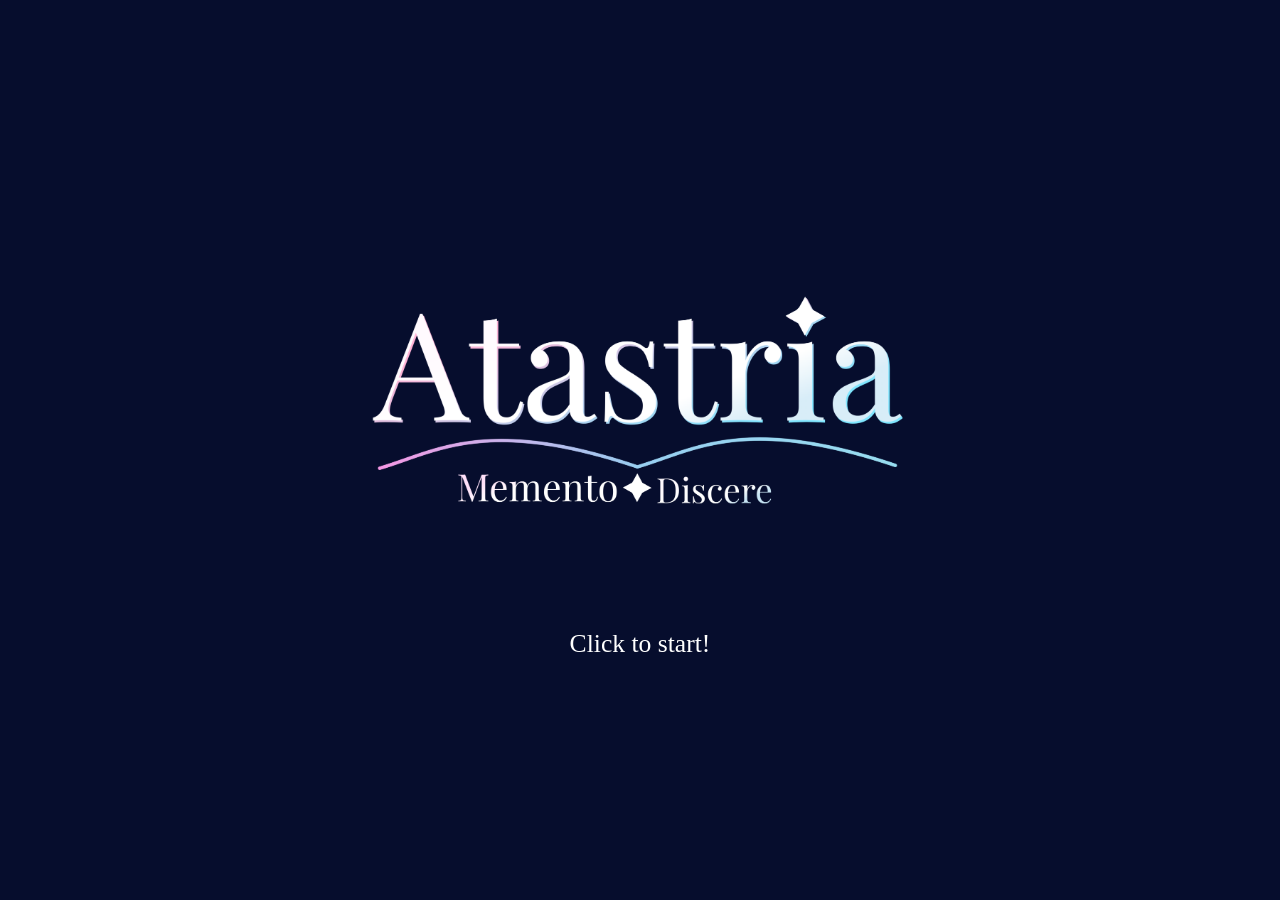
==== index.html @ f6320d0d "Correct structure" ====
<!doctype html>

<html lang="en">
<head>
  <meta charset="utf-8">

  <title>Atastria</title>
  <meta name="viewport" content="width=device-width">
  <link rel="icon" type="image/x-icon" href="/Scenes/favicon.ico">

  <link rel="stylesheet" href="/Scenes/Home/CSS/home.css">

</head>

<body>

    <div id = "LogoContainer"></div>
    <img id = "Logo" src = "/UniversalSprites/AtastriaLogoWithBG.png">




    <audio id = "BGM" loop src = "/Scenes/Home//Audio/Music/TitleBGM.mp3"></audio>
    <audio id = "ClickSound" src = "/UniversalAudio/Click.ogg"></audio>

    <button id = "ToStudyMode" onclick="switchToStudyMode()">Study Mode</button>
    <button id = "ToFlashcardBuilder" onclick="switchToFlashcardBuilder()">Flashcard Builder</button>


    <div id = "StartPrompt" onclick="startGame()">
        <img id = "SplashImage" src = "/UniversalSprites/SplashScreen.png">
        <p id = "StartText">Click to start!</p>
    </div>

    <div id="transition">
        <div class="layer dark"></div>
        <div class="layer white"></div>
        
        <img class="logo" src="/UniversalSprites/AtastriaLogoDark.png">
    </div>

    <script src="/Scenes/Home/JS/home.js"></script>
</body>
</html>
---- Scenes/Home/CSS/home.css ----
body {
  background-image: url('../Sprites/BG.jpeg');
  background-repeat: no-repeat;
  background-attachment: fixed;
  background-size: cover;
  
}

#SplashImage {
    position: absolute;
    top: 25%;
    left: 25%;
    width: 50%;
    height: auto;
}

#StartPrompt {
  position: absolute;
  top: 0%;
  left: 0%;
  width: 100%;
  height: 100%;
  background-color: rgb(6, 13, 45);
  font-size: 2vw;
  text-align: center;
}

#StartText {
    position: absolute;
    top: 67%;
    left: 44.5%;
    color: rgb(255, 255, 255);
}

#Logo {
    position: absolute;
    top: 25%;
    left: 30%;
    transform: translate(-50%, -50%);
    width: 50%;
    height: auto;
}


button {
    background-color: rgb(255, 255, 255);
    border: none;
    text-align: center;
    font-size: 2vw;
    cursor: pointer;
    color: rgb(4, 5, 64);
    font-family: 'Times New Roman', Times, serif, sans-serif;
    border-radius: 8px;
    text-shadow: 
    1px 1px 0px #a2f0ffa2,
    2px 2px 0px #ffbef4c1;
    padding: 15px 32px;
}

#ToFlashcardBuilder {
    position: absolute;
    left: 30%;
    top: 65%;
    transform: translate(-50%, -50%);
}

#ToStudyMode {
    position: absolute;
    left: 30%;
    top: 55%;
    transform: translate(-50%, -50%);
}

#transition {
    position: fixed;
    inset: 0;
    pointer-events: none;
    z-index: 9999;
}













/* ------------------------------------- */

.layer {
    position: fixed;
    inset: 0;
}

.dark {
    background: #111;
}

.white {
    background: white;
}

.logo {
    position: fixed;
    left: 50%;
    top: 50%;
    transform: translate(-50%, -50%);
    width: 50%;
    height: auto;
    object-fit: contain;
}

.dark.slide-out {
    animation: darkOut 0.7s cubic-bezier(0.7, 0, 0.84, 0) forwards;
}

.white.slide-out {
    animation: whiteOut 0.65s cubic-bezier(0.7, 0, 0.84, 0) forwards;
}

.logo.slide-out {
    animation: logoOut 0.6s cubic-bezier(0.7, 0, 0.84, 0) forwards;
}

@keyframes darkOut {
    to {
        transform: translateY(-100%);
    }
}

@keyframes whiteOut {
    to {
        transform: translateY(-100%);
    }
}

@keyframes logoOut {
    to {
        transform: translate(-50%, calc(-50% - 100vh));
        opacity: 0;
    }
}

.dark.slide-in {
    animation: darkIn 0.8s cubic-bezier(0.16, 1, 0.3, 1) forwards;
}

.white.slide-in {
    animation: whiteIn 0.9s cubic-bezier(0.16, 1, 0.3, 1) forwards;
}

.logo.slide-in {
    animation: logoIn 1s cubic-bezier(0.16, 1, 0.3, 1) forwards;
}

@keyframes darkIn {
    from {
        transform: translateY(100%);
    }
    to {
        transform: translateY(0);
    }
}

@keyframes whiteIn {
    from {
        transform: translateY(100%);
    }
    to {
        transform: translateY(0);
    }
}

@keyframes logoIn {
    from {
        transform: translate(-50%, calc(-50% + 100vh));
        opacity: 0;
    }
    to {
        transform: translate(-50%, -50%);
        opacity: 1;
    }
}
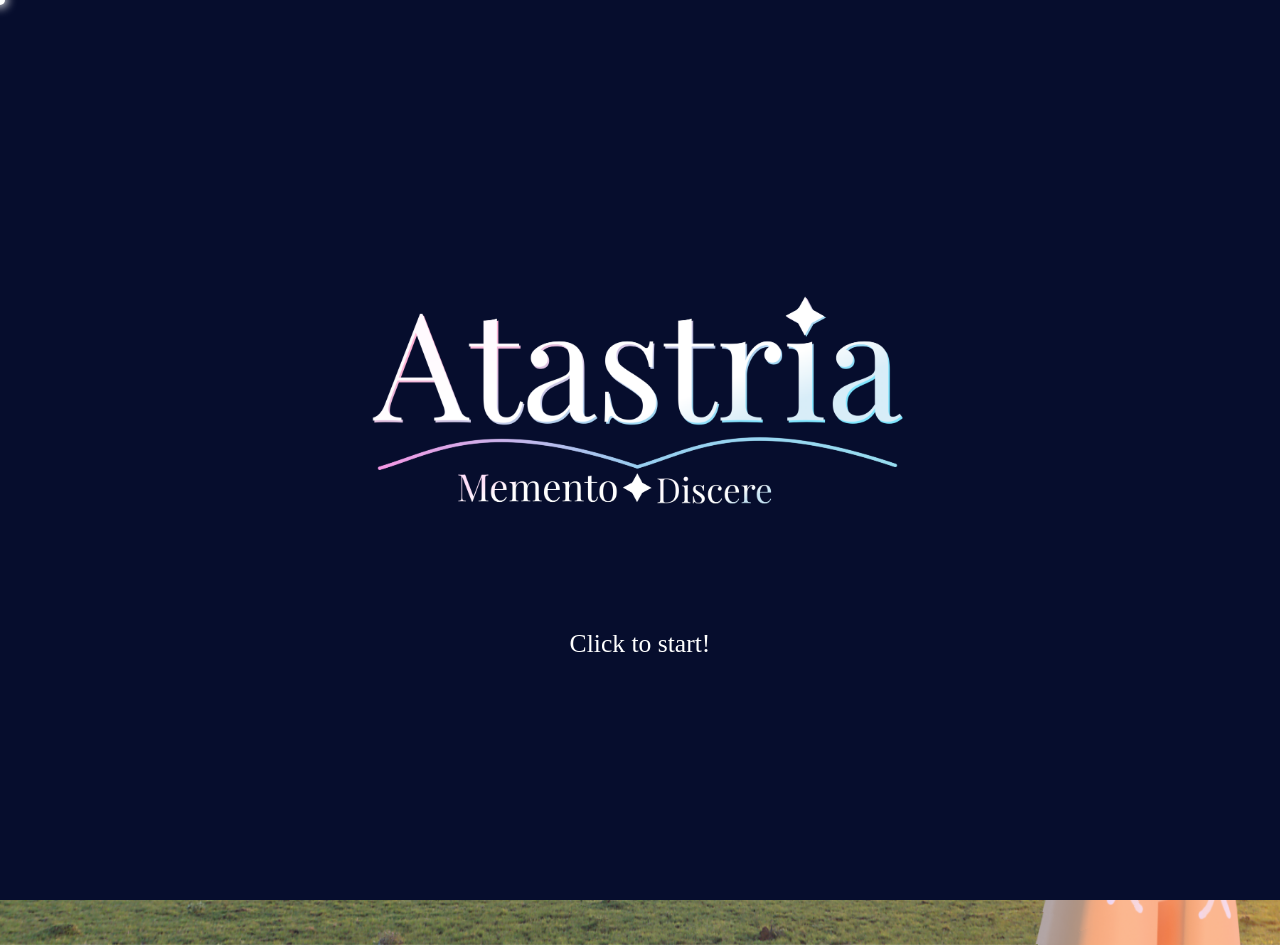
==== commit 2b3ce73b: "UI Overhaul, Start of Story Mode" ====
--- a/index.html
+++ b/index.html
@@ -14,23 +14,30 @@
 
 <body>
 
-    <div id = "LogoContainer"></div>
-    <img id = "Logo" src = "/UniversalSprites/AtastriaLogoWithBG.png">
+    <img id = "bg" src = "Scenes/Home/Sprites/home.png" class = "shake" style="--shake-amt: 3">
+
+    
+    <img id = "Logo" src = "/UniversalSprites/AtastriaLogo.png" >
 
 
+    <img id = "lullaby" src = "Scenes/Home/Sprites/lullaby.png" class = "shake squiggle" style="--shake-amt: 6">
 
 
-    <audio id = "BGM" loop src = "/Scenes/Home//Audio/Music/TitleBGM.mp3"></audio>
+    <audio id = "BGM" loop src = "/Scenes/Home/Audio/Music/home.mp3"></audio>
     <audio id = "ClickSound" src = "/UniversalAudio/Click.ogg"></audio>
 
-    <button id = "ToStudyMode" onclick="switchToStudyMode()">Study Mode</button>
-    <button id = "ToFlashcardBuilder" onclick="switchToFlashcardBuilder()">Flashcard Builder</button>
+    <button id = "ToStoryMode" onclick="switchToStoryMode()" class = "btn-grad">Story Chapters</button>
+    <button id = "ToStudyMode" onclick="switchToStudyMode()" class = "btn-grad">Study Mode</button>
+    <button id = "ToFlashcardBuilder" onclick="switchToFlashcardBuilder()" class = "btn-grad">Flashcard Builder</button>
 
 
     <div id = "StartPrompt" onclick="startGame()">
         <img id = "SplashImage" src = "/UniversalSprites/SplashScreen.png">
         <p id = "StartText">Click to start!</p>
     </div>
+
+    <canvas id="trail"></canvas>
+    <div class="cursor-dot" id="cursorDot"></div>
 
     <div id="transition">
         <div class="layer dark"></div>
@@ -39,6 +46,17 @@
         <img class="logo" src="/UniversalSprites/AtastriaLogoDark.png">
     </div>
 
+    <svg width="0" height="0" style="position:absolute">
+    <filter id="squiggle-filter" x="-30%" y="-30%" width="160%" height="160%">
+        <feTurbulence type="fractalNoise" baseFrequency="0.01 0.01" numOctaves="2" seed="7" result="noise">
+        <animate attributeName="seed" values="1;7;13;22;4;18;9;1" dur="6s" repeatCount="indefinite" calcMode="discrete"/>
+        </feTurbulence>
+        <feDisplacementMap in="SourceGraphic" in2="noise" scale="5" xChannelSelector="R" yChannelSelector="G"/>
+    </filter>
+    </svg>
+
+    
+
     <script src="/Scenes/Home/JS/home.js"></script>
 </body>
 </html>
--- a/Scenes/Home/CSS/home.css
+++ b/Scenes/Home/CSS/home.css
@@ -1,10 +1,10 @@
 
-body {
-  background-image: url('../Sprites/BG.jpeg');
-  background-repeat: no-repeat;
-  background-attachment: fixed;
-  background-size: cover;
-  
+#bg {
+    position: absolute;
+    width: 130%;
+    height: 130%;
+    top: -25%;
+    left: -10%;
 }
 
 #SplashImage {
@@ -35,13 +35,19 @@
 
 #Logo {
     position: absolute;
-    top: 25%;
+    top: 35%;
     left: 30%;
     transform: translate(-50%, -50%);
     width: 50%;
     height: auto;
 }
 
+#back {
+    position: absolute;
+    width: 5%;
+    height: auto;
+    top: 0%;
+}
 
 button {
     background-color: rgb(255, 255, 255);
@@ -60,15 +66,22 @@
 
 #ToFlashcardBuilder {
     position: absolute;
+    left: 35%;
+    top: 78%;
+    transform: translate(-50%, -50%);
+}
+
+#ToStudyMode {
+    position: absolute;
     left: 30%;
-    top: 65%;
-    transform: translate(-50%, -50%);
-}
-
-#ToStudyMode {
-    position: absolute;
-    left: 30%;
-    top: 55%;
+    top: 70%;
+    transform: translate(-50%, -50%);
+}
+
+#ToStoryMode {
+    position: absolute;
+    left: 25%;
+    top: 62%;
     transform: translate(-50%, -50%);
 }
 
@@ -77,6 +90,14 @@
     inset: 0;
     pointer-events: none;
     z-index: 9999;
+}
+
+#lullaby {
+    position: absolute;
+    width: auto;
+    height: 100%;
+    left: 5%;
+    top: 5%;
 }
 
 
@@ -186,4 +207,213 @@
         transform: translate(-50%, -50%);
         opacity: 1;
     }
+}
+
+.hover-button {
+    padding: 12px 24px;
+    font-size: 18px;
+
+    /* Starting state */
+    transform: scale(0.95);
+    opacity: 0.8;
+
+    /* Animation */
+    transition:
+        transform 0.25s ease,
+        opacity 0.25s ease;
+}
+
+.hover-button:hover {
+    transform: scale(1.08);
+    opacity: 1;
+}
+
+#back {
+    position: absolute;
+    width: 5%;
+    height: auto;
+    top: 0%;
+}
+
+img {
+    user-drag: none;
+    -webkit-user-drag: none;
+    user-select: none;
+    -moz-user-select: none;
+    -webkit-user-select: none;
+    -ms-user-select: none;
+}
+
+input {
+    user-drag: none;
+    -webkit-user-drag: none;
+    user-select: none;
+    -moz-user-select: none;
+    -webkit-user-select: none;
+    -ms-user-select: none;
+}
+
+@property --sx { syntax: '<length>'; inherits: false; initial-value: 0px; }
+@property --sy { syntax: '<length>'; inherits: false; initial-value: 0px; }
+
+.camera-rig {
+  position: absolute;
+  inset: 0;
+  transform: translate(0vmin, 0vmin);
+  transition: transform 1.5s cubic-bezier(0.19, 1, 0.22, 1);
+  will-change: transform;
+}
+
+/* .shake now ONLY adds motion — no position/top/left/centering assumptions */
+.shake {
+  --shake-amt: 1;
+  translate: var(--sx) var(--sy);
+  animation:
+    shake-x 7s cubic-bezier(.37,0,.63,1) infinite,
+    shake-y 7s cubic-bezier(.37,0,.63,1) infinite;
+  will-change: translate;
+}
+/* @keyframes shake-x / shake-y — unchanged */
+
+@keyframes shake-x {
+  0%   { --sx: calc(var(--shake-amt) * -0.15vmin); }
+  30%  { --sx: calc(var(--shake-amt) * 0.1vmin); }
+  55%  { --sx: calc(var(--shake-amt) * 0.18vmin); }
+  80%  { --sx: calc(var(--shake-amt) * -0.08vmin); }
+  100% { --sx: calc(var(--shake-amt) * -0.15vmin); }
+}
+
+@keyframes shake-y {
+  0%   { --sy: calc(var(--shake-amt) * 0.12vmin); }
+  25%  { --sy: calc(var(--shake-amt) * -0.16vmin); }
+  60%  { --sy: calc(var(--shake-amt) * 0.05vmin); }
+  85%  { --sy: calc(var(--shake-amt) * -0.1vmin); }
+  100% { --sy: calc(var(--shake-amt) * 0.12vmin); }
+}
+
+
+
+.fade {
+    opacity: 0;
+    transition: opacity 0.5s ease;
+}
+
+.fade.visible {
+    opacity: 1;
+}
+
+
+.elastic-button.animate {
+  animation: elastic-bounce 0.2s ease;
+}
+
+@keyframes elastic-bounce {
+  0% { transform: scale(1, 1); }
+  20% { transform: scale(0.5, 0.5); }
+  50% { transform: scale(1.1, 1.1); }
+  100% { transform: scale(1, 1); }
+}
+
+.hide-scrollbar {
+  /* Enables vertical scrolling */
+  overflow-y: auto; 
+  
+  /* Firefox */
+  scrollbar-width: none; 
+  
+  /* IE and Edge (Legacy) */
+  -ms-overflow-style: none; 
+}
+
+/* Chrome, Safari, and Opera (WebKit browsers) */
+.hide-scrollbar::-webkit-scrollbar {
+  display: none;
+}
+
+
+.squiggle {
+  filter: url(#squiggle-filter);
+}
+
+
+
+canvas#trail {
+    position: fixed;
+    top: 0;
+    left: 0;
+    width: 100%;
+    height: 100%;
+    pointer-events: none;
+  }
+
+  .center-text {
+    position: absolute;
+    top: 50%;
+    left: 50%;
+    transform: translate(-50%, -50%);
+    color: rgba(255,255,255,0.25);
+    font-family: system-ui, sans-serif;
+    font-size: 1.2rem;
+    text-align: center;
+    pointer-events: none;
+    user-select: none;
+  }
+
+  /* glitter particle */
+  .sparkle {
+    position: fixed;
+    top: 0;
+    left: 0;
+    width: 6px;
+    height: 6px;
+    border-radius: 50%;
+    pointer-events: none;
+    background: radial-gradient(circle, #fff 0%, rgba(255,255,255,0) 70%);
+    mix-blend-mode: screen;
+    will-change: transform, opacity;
+  }
+
+  /* custom cursor dot */
+  .cursor-dot {
+    position: fixed;
+    top: 0;
+    left: 0;
+    width: 10px;
+    height: 10px;
+    border-radius: 50%;
+    background: #fff;
+    box-shadow: 0 0 10px 3px rgba(255,255,255,0.8);
+    pointer-events: none;
+    transform: translate(-50%, -50%);
+    z-index: 10;
+  }
+
+  html, body {
+    margin: 0;
+    height: 100%;
+    background: transparent;
+    overflow: hidden;
+  }
+
+.btn-grad {
+  background-image: linear-gradient(to right, #fcedff 0%, #fff 25%, #e6f9ff 51%, #fff 75%, #fde6ff 100%);
+}
+
+.btn-grad {
+  margin: 10px;
+  padding: 15px 45px;
+  text-align: center;
+  transition: 0.5s;
+  background-size: 200% auto;
+  color: rgb(0, 0, 52);
+  box-shadow: 0 0 20px #eee;
+  border-radius: 10px;
+  display: block;
+  outline: none;
+  border: none;
+}
+
+.btn-grad:hover {
+  background-position: right center;
+  color: #576498;
 }
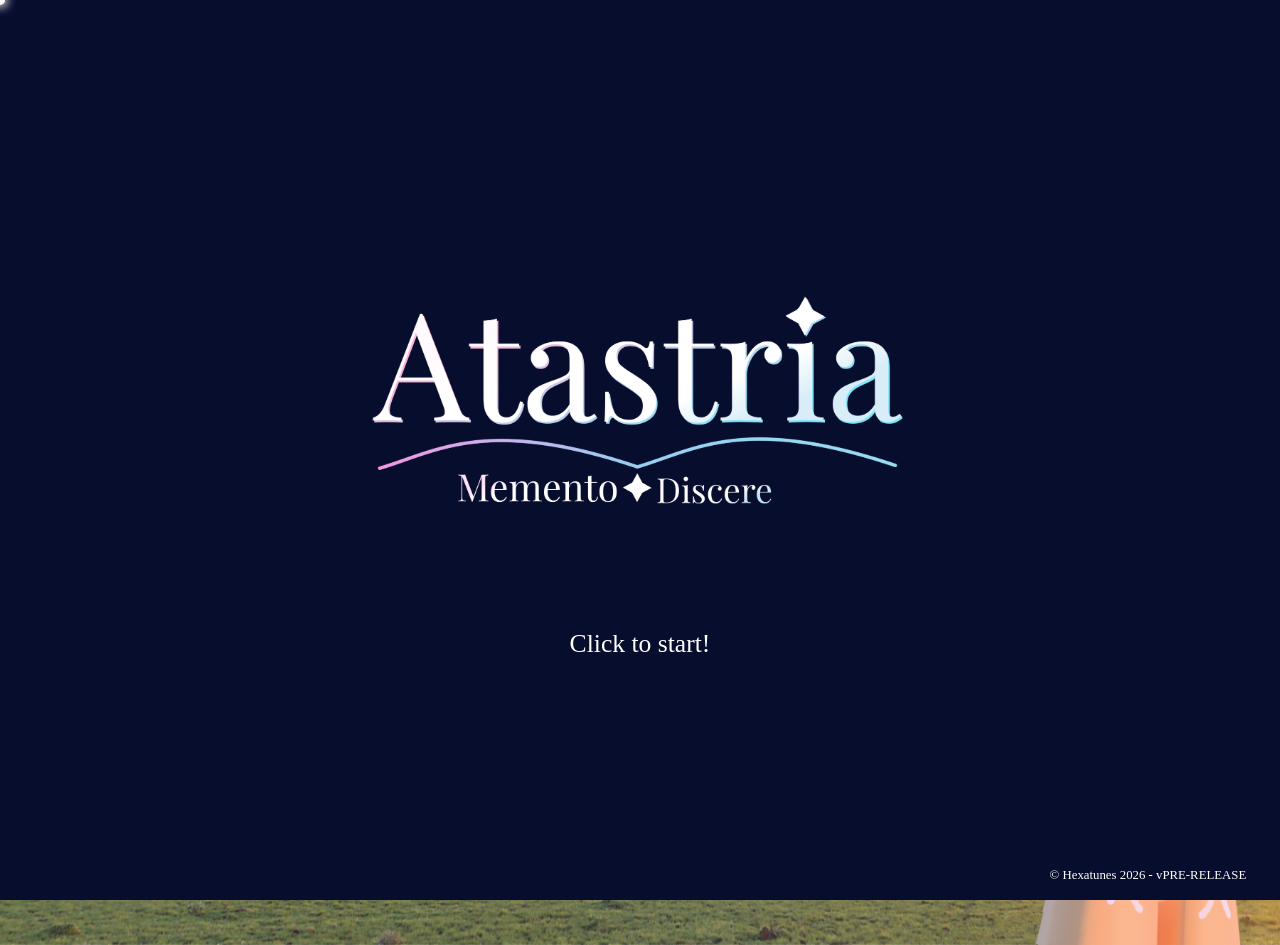
==== commit e9d3db59: "Story Nodes Start" ====
--- a/index.html
+++ b/index.html
@@ -8,6 +8,7 @@
   <meta name="viewport" content="width=device-width">
   <link rel="icon" type="image/x-icon" href="/Scenes/favicon.ico">
 
+  <link rel="stylesheet" href="/boilerplate.css">
   <link rel="stylesheet" href="/Scenes/Home/CSS/home.css">
 
 </head>
@@ -36,6 +37,8 @@
         <p id = "StartText">Click to start!</p>
     </div>
 
+    <p id = "VersionInfo">© Hexatunes 2026 - vPRE-RELEASE</p>
+
     <canvas id="trail"></canvas>
     <div class="cursor-dot" id="cursorDot"></div>
 
@@ -57,6 +60,8 @@
 
     
 
+    
+    <script src="/boilerplate.js"></script>
     <script src="/Scenes/Home/JS/home.js"></script>
 </body>
 </html>
--- a/boilerplate.css
+++ b/boilerplate.css
@@ -0,0 +1,314 @@
+.dark.slide-out {
+    animation: darkOut 0.7s cubic-bezier(0.7, 0, 0.84, 0) forwards;
+}
+
+.white.slide-out {
+    animation: whiteOut 0.65s cubic-bezier(0.7, 0, 0.84, 0) forwards;
+}
+
+.logo.slide-out {
+    animation: logoOut 0.6s cubic-bezier(0.7, 0, 0.84, 0) forwards;
+}
+
+@keyframes darkOut {
+    to {
+        transform: translateY(-100%);
+    }
+}
+
+@keyframes whiteOut {
+    to {
+        transform: translateY(-100%);
+    }
+}
+
+@keyframes logoOut {
+    to {
+        transform: translate(-50%, calc(-50% - 100vh));
+        opacity: 0;
+    }
+}
+
+.dark.slide-in {
+    animation: darkIn 0.8s cubic-bezier(0.16, 1, 0.3, 1) forwards;
+}
+
+.white.slide-in {
+    animation: whiteIn 0.9s cubic-bezier(0.16, 1, 0.3, 1) forwards;
+}
+
+.logo.slide-in {
+    animation: logoIn 1s cubic-bezier(0.16, 1, 0.3, 1) forwards;
+}
+
+@keyframes darkIn {
+    from {
+        transform: translateY(100%);
+    }
+    to {
+        transform: translateY(0);
+    }
+}
+
+@keyframes whiteIn {
+    from {
+        transform: translateY(100%);
+    }
+    to {
+        transform: translateY(0);
+    }
+}
+
+@keyframes logoIn {
+    from {
+        transform: translate(-50%, calc(-50% + 100vh));
+        opacity: 0;
+    }
+    to {
+        transform: translate(-50%, -50%);
+        opacity: 1;
+    }
+}
+
+.hover-button {
+    padding: 12px 24px;
+    font-size: 18px;
+
+    /* Starting state */
+    transform: scale(0.95);
+    opacity: 0.8;
+
+    /* Animation */
+    transition:
+        transform 0.25s ease,
+        opacity 0.25s ease;
+}
+
+.hover-button:hover {
+    transform: scale(1.08);
+    opacity: 1;
+}
+
+#back {
+    position: absolute;
+    width: 5%;
+    height: auto;
+    top: 0%;
+}
+
+img {
+    user-drag: none;
+    -webkit-user-drag: none;
+    user-select: none;
+    -moz-user-select: none;
+    -webkit-user-select: none;
+    -ms-user-select: none;
+}
+
+input {
+    user-drag: none;
+    -webkit-user-drag: none;
+    user-select: none;
+    -moz-user-select: none;
+    -webkit-user-select: none;
+    -ms-user-select: none;
+}
+
+@property --sx { syntax: '<length>'; inherits: false; initial-value: 0px; }
+@property --sy { syntax: '<length>'; inherits: false; initial-value: 0px; }
+
+.camera-rig {
+  position: absolute;
+  inset: 0;
+  transform: translate(0vmin, 0vmin);
+  transition: transform 1.5s cubic-bezier(0.19, 1, 0.22, 1);
+  will-change: transform;
+}
+
+/* .shake now ONLY adds motion — no position/top/left/centering assumptions */
+.shake {
+  --shake-amt: 1;
+  translate: var(--sx) var(--sy);
+  animation:
+    shake-x 7s cubic-bezier(.37,0,.63,1) infinite,
+    shake-y 7s cubic-bezier(.37,0,.63,1) infinite;
+  will-change: translate;
+}
+/* @keyframes shake-x / shake-y — unchanged */
+
+@keyframes shake-x {
+  0%   { --sx: calc(var(--shake-amt) * -0.15vmin); }
+  30%  { --sx: calc(var(--shake-amt) * 0.1vmin); }
+  55%  { --sx: calc(var(--shake-amt) * 0.18vmin); }
+  80%  { --sx: calc(var(--shake-amt) * -0.08vmin); }
+  100% { --sx: calc(var(--shake-amt) * -0.15vmin); }
+}
+
+@keyframes shake-y {
+  0%   { --sy: calc(var(--shake-amt) * 0.12vmin); }
+  25%  { --sy: calc(var(--shake-amt) * -0.16vmin); }
+  60%  { --sy: calc(var(--shake-amt) * 0.05vmin); }
+  85%  { --sy: calc(var(--shake-amt) * -0.1vmin); }
+  100% { --sy: calc(var(--shake-amt) * 0.12vmin); }
+}
+
+
+
+.fade {
+    opacity: 0;
+    transition: opacity 0.5s ease;
+}
+
+.fade.visible {
+    opacity: 1;
+}
+
+
+.elastic-button.animate {
+  animation: elastic-bounce 0.2s ease;
+}
+
+@keyframes elastic-bounce {
+  0% { transform: scale(1, 1); }
+  20% { transform: scale(0.5, 0.5); }
+  50% { transform: scale(1.1, 1.1); }
+  100% { transform: scale(1, 1); }
+}
+
+.hide-scrollbar {
+  /* Enables vertical scrolling */
+  overflow-y: auto; 
+  
+  /* Firefox */
+  scrollbar-width: none; 
+  
+  /* IE and Edge (Legacy) */
+  -ms-overflow-style: none; 
+}
+
+/* Chrome, Safari, and Opera (WebKit browsers) */
+.hide-scrollbar::-webkit-scrollbar {
+  display: none;
+}
+
+
+.squiggle {
+  filter: url(#squiggle-filter);
+}
+
+#back {
+    position: absolute;
+    width: 5%;
+    height: auto;
+    top: 0%;
+}
+
+
+canvas#trail {
+    position: fixed;
+    top: 0;
+    left: 0;
+    width: 100%;
+    height: 100%;
+    pointer-events: none;
+  }
+
+  .center-text {
+    position: absolute;
+    top: 50%;
+    left: 50%;
+    transform: translate(-50%, -50%);
+    color: rgba(255,255,255,0.25);
+    font-family: system-ui, sans-serif;
+    font-size: 1.2rem;
+    text-align: center;
+    pointer-events: none;
+    user-select: none;
+  }
+
+  /* glitter particle */
+  .sparkle {
+    position: fixed;
+    top: 0;
+    left: 0;
+    width: 6px;
+    height: 6px;
+    border-radius: 50%;
+    pointer-events: none;
+    background: radial-gradient(circle, #fff 0%, rgba(255,255,255,0) 70%);
+    mix-blend-mode: screen;
+    will-change: transform, opacity;
+  }
+
+  /* custom cursor dot */
+  .cursor-dot {
+    position: fixed;
+    top: 0;
+    left: 0;
+    width: 10px;
+    height: 10px;
+    border-radius: 50%;
+    background: #fff;
+    box-shadow: 0 0 10px 3px rgba(255,255,255,0.8);
+    pointer-events: none;
+    transform: translate(-50%, -50%);
+    z-index: 10;
+  }
+
+  html, body {
+    margin: 0;
+    height: 100%;
+    background: transparent;
+    overflow: hidden;
+  }
+
+.btn-grad {
+  background-image: linear-gradient(to right, #fcedff 0%, #fff 25%, #e6f9ff 51%, #fff 75%, #fde6ff 100%);
+}
+
+.btn-grad {
+  margin: 10px;
+  padding: 15px 45px;
+  text-align: center;
+  transition: 0.5s;
+  background-size: 200% auto;
+  color: rgb(0, 0, 52);
+  box-shadow: 0 0 20px #eee;
+  border-radius: 10px;
+  display: block;
+  outline: none;
+  border: none;
+}
+
+.btn-grad:hover {
+  background-position: right center;
+  color: #576498;
+}
+
+.layer {
+    position: fixed;
+    inset: 0;
+}
+
+.dark {
+    background: #111;
+}
+
+.white {
+    background: white;
+}
+
+.logo {
+    position: fixed;
+    left: 50%;
+    top: 50%;
+    transform: translate(-50%, -50%);
+    width: 50%;
+    height: auto;
+    object-fit: contain;
+}
+
+p {
+    color: rgb(4, 5, 64);
+    font-family: 'Times New Roman', Times, serif, sans-serif;
+}
--- a/Scenes/Home/CSS/home.css
+++ b/Scenes/Home/CSS/home.css
@@ -42,12 +42,7 @@
     height: auto;
 }
 
-#back {
-    position: absolute;
-    width: 5%;
-    height: auto;
-    top: 0%;
-}
+
 
 button {
     background-color: rgb(255, 255, 255);
@@ -100,320 +95,12 @@
     top: 5%;
 }
 
-
-
-
-
-
-
-
-
-
-
-
-
-/* ------------------------------------- */
-
-.layer {
-    position: fixed;
-    inset: 0;
-}
-
-.dark {
-    background: #111;
-}
-
-.white {
-    background: white;
-}
-
-.logo {
-    position: fixed;
-    left: 50%;
-    top: 50%;
-    transform: translate(-50%, -50%);
-    width: 50%;
-    height: auto;
-    object-fit: contain;
-}
-
-.dark.slide-out {
-    animation: darkOut 0.7s cubic-bezier(0.7, 0, 0.84, 0) forwards;
-}
-
-.white.slide-out {
-    animation: whiteOut 0.65s cubic-bezier(0.7, 0, 0.84, 0) forwards;
-}
-
-.logo.slide-out {
-    animation: logoOut 0.6s cubic-bezier(0.7, 0, 0.84, 0) forwards;
-}
-
-@keyframes darkOut {
-    to {
-        transform: translateY(-100%);
-    }
-}
-
-@keyframes whiteOut {
-    to {
-        transform: translateY(-100%);
-    }
-}
-
-@keyframes logoOut {
-    to {
-        transform: translate(-50%, calc(-50% - 100vh));
-        opacity: 0;
-    }
-}
-
-.dark.slide-in {
-    animation: darkIn 0.8s cubic-bezier(0.16, 1, 0.3, 1) forwards;
-}
-
-.white.slide-in {
-    animation: whiteIn 0.9s cubic-bezier(0.16, 1, 0.3, 1) forwards;
-}
-
-.logo.slide-in {
-    animation: logoIn 1s cubic-bezier(0.16, 1, 0.3, 1) forwards;
-}
-
-@keyframes darkIn {
-    from {
-        transform: translateY(100%);
-    }
-    to {
-        transform: translateY(0);
-    }
-}
-
-@keyframes whiteIn {
-    from {
-        transform: translateY(100%);
-    }
-    to {
-        transform: translateY(0);
-    }
-}
-
-@keyframes logoIn {
-    from {
-        transform: translate(-50%, calc(-50% + 100vh));
-        opacity: 0;
-    }
-    to {
-        transform: translate(-50%, -50%);
-        opacity: 1;
-    }
-}
-
-.hover-button {
-    padding: 12px 24px;
-    font-size: 18px;
-
-    /* Starting state */
-    transform: scale(0.95);
-    opacity: 0.8;
-
-    /* Animation */
-    transition:
-        transform 0.25s ease,
-        opacity 0.25s ease;
-}
-
-.hover-button:hover {
-    transform: scale(1.08);
-    opacity: 1;
-}
-
-#back {
+#VersionInfo {
     position: absolute;
-    width: 5%;
-    height: auto;
-    top: 0%;
-}
-
-img {
-    user-drag: none;
-    -webkit-user-drag: none;
-    user-select: none;
-    -moz-user-select: none;
-    -webkit-user-select: none;
-    -ms-user-select: none;
-}
-
-input {
-    user-drag: none;
-    -webkit-user-drag: none;
-    user-select: none;
-    -moz-user-select: none;
-    -webkit-user-select: none;
-    -ms-user-select: none;
-}
-
-@property --sx { syntax: '<length>'; inherits: false; initial-value: 0px; }
-@property --sy { syntax: '<length>'; inherits: false; initial-value: 0px; }
-
-.camera-rig {
-  position: absolute;
-  inset: 0;
-  transform: translate(0vmin, 0vmin);
-  transition: transform 1.5s cubic-bezier(0.19, 1, 0.22, 1);
-  will-change: transform;
-}
-
-/* .shake now ONLY adds motion — no position/top/left/centering assumptions */
-.shake {
-  --shake-amt: 1;
-  translate: var(--sx) var(--sy);
-  animation:
-    shake-x 7s cubic-bezier(.37,0,.63,1) infinite,
-    shake-y 7s cubic-bezier(.37,0,.63,1) infinite;
-  will-change: translate;
-}
-/* @keyframes shake-x / shake-y — unchanged */
-
-@keyframes shake-x {
-  0%   { --sx: calc(var(--shake-amt) * -0.15vmin); }
-  30%  { --sx: calc(var(--shake-amt) * 0.1vmin); }
-  55%  { --sx: calc(var(--shake-amt) * 0.18vmin); }
-  80%  { --sx: calc(var(--shake-amt) * -0.08vmin); }
-  100% { --sx: calc(var(--shake-amt) * -0.15vmin); }
-}
-
-@keyframes shake-y {
-  0%   { --sy: calc(var(--shake-amt) * 0.12vmin); }
-  25%  { --sy: calc(var(--shake-amt) * -0.16vmin); }
-  60%  { --sy: calc(var(--shake-amt) * 0.05vmin); }
-  85%  { --sy: calc(var(--shake-amt) * -0.1vmin); }
-  100% { --sy: calc(var(--shake-amt) * 0.12vmin); }
+    font-size: 1vw;
+    top: 95%;
+    left: 82%;
+    color: white;
 }
 
 
-
-.fade {
-    opacity: 0;
-    transition: opacity 0.5s ease;
-}
-
-.fade.visible {
-    opacity: 1;
-}
-
-
-.elastic-button.animate {
-  animation: elastic-bounce 0.2s ease;
-}
-
-@keyframes elastic-bounce {
-  0% { transform: scale(1, 1); }
-  20% { transform: scale(0.5, 0.5); }
-  50% { transform: scale(1.1, 1.1); }
-  100% { transform: scale(1, 1); }
-}
-
-.hide-scrollbar {
-  /* Enables vertical scrolling */
-  overflow-y: auto; 
-  
-  /* Firefox */
-  scrollbar-width: none; 
-  
-  /* IE and Edge (Legacy) */
-  -ms-overflow-style: none; 
-}
-
-/* Chrome, Safari, and Opera (WebKit browsers) */
-.hide-scrollbar::-webkit-scrollbar {
-  display: none;
-}
-
-
-.squiggle {
-  filter: url(#squiggle-filter);
-}
-
-
-
-canvas#trail {
-    position: fixed;
-    top: 0;
-    left: 0;
-    width: 100%;
-    height: 100%;
-    pointer-events: none;
-  }
-
-  .center-text {
-    position: absolute;
-    top: 50%;
-    left: 50%;
-    transform: translate(-50%, -50%);
-    color: rgba(255,255,255,0.25);
-    font-family: system-ui, sans-serif;
-    font-size: 1.2rem;
-    text-align: center;
-    pointer-events: none;
-    user-select: none;
-  }
-
-  /* glitter particle */
-  .sparkle {
-    position: fixed;
-    top: 0;
-    left: 0;
-    width: 6px;
-    height: 6px;
-    border-radius: 50%;
-    pointer-events: none;
-    background: radial-gradient(circle, #fff 0%, rgba(255,255,255,0) 70%);
-    mix-blend-mode: screen;
-    will-change: transform, opacity;
-  }
-
-  /* custom cursor dot */
-  .cursor-dot {
-    position: fixed;
-    top: 0;
-    left: 0;
-    width: 10px;
-    height: 10px;
-    border-radius: 50%;
-    background: #fff;
-    box-shadow: 0 0 10px 3px rgba(255,255,255,0.8);
-    pointer-events: none;
-    transform: translate(-50%, -50%);
-    z-index: 10;
-  }
-
-  html, body {
-    margin: 0;
-    height: 100%;
-    background: transparent;
-    overflow: hidden;
-  }
-
-.btn-grad {
-  background-image: linear-gradient(to right, #fcedff 0%, #fff 25%, #e6f9ff 51%, #fff 75%, #fde6ff 100%);
-}
-
-.btn-grad {
-  margin: 10px;
-  padding: 15px 45px;
-  text-align: center;
-  transition: 0.5s;
-  background-size: 200% auto;
-  color: rgb(0, 0, 52);
-  box-shadow: 0 0 20px #eee;
-  border-radius: 10px;
-  display: block;
-  outline: none;
-  border: none;
-}
-
-.btn-grad:hover {
-  background-position: right center;
-  color: #576498;
-}
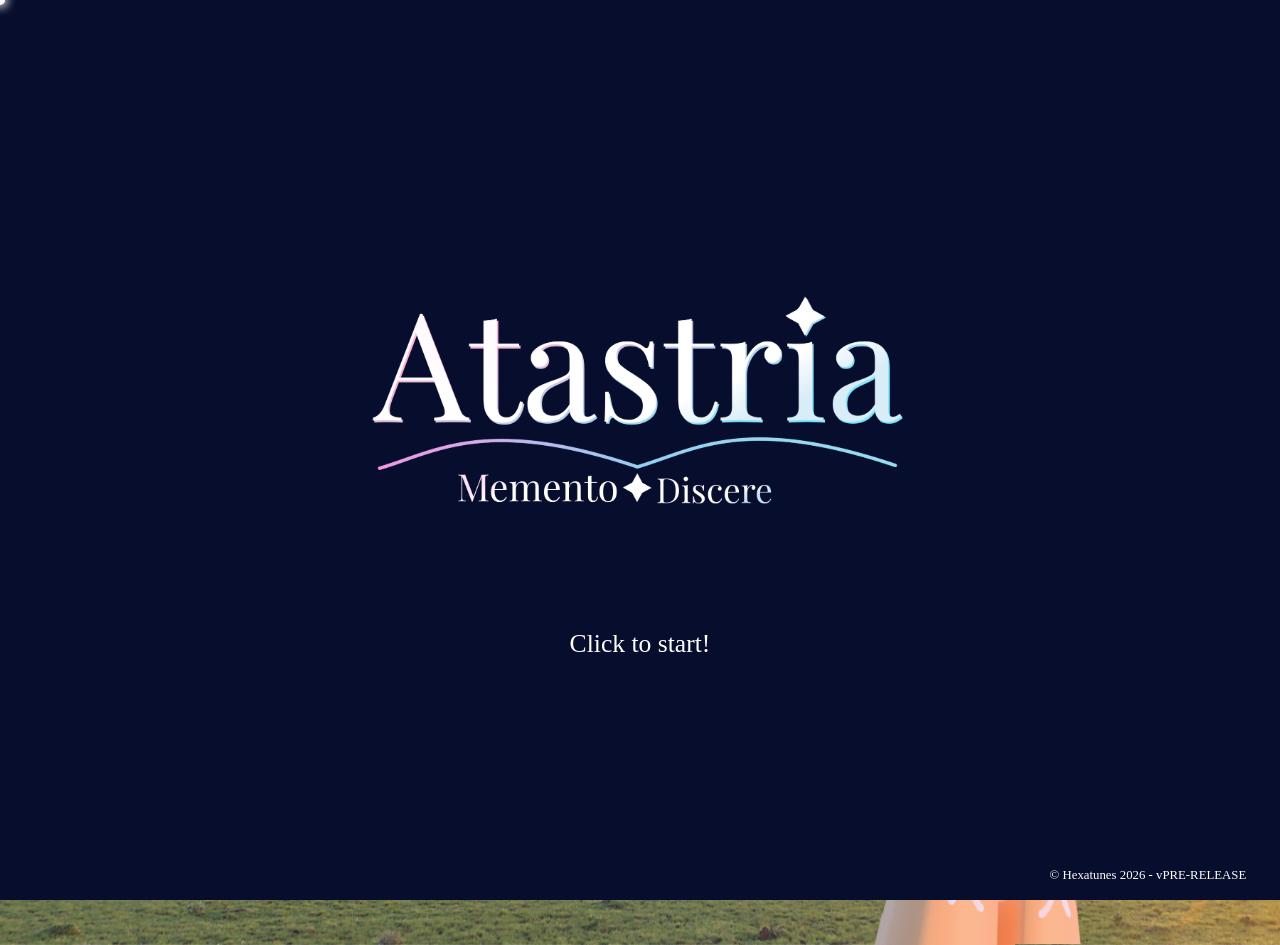
==== commit 26d5f12e: "Portraits Rendered" ====
--- a/index.html
+++ b/index.html
@@ -24,10 +24,10 @@
     <img id = "lullaby" src = "Scenes/Home/Sprites/lullaby.png" class = "shake squiggle" style="--shake-amt: 6">
 
 
-    <audio id = "BGM" loop src = "/Scenes/Home/Audio/Music/home.mp3"></audio>
+    <audio id = "BGM" loop src = "/Scenes/Home/Audio/Music/Atastria OST 1 DEMO.mp3"></audio>
     <audio id = "ClickSound" src = "/UniversalAudio/Click.ogg"></audio>
 
-    <button id = "ToStoryMode" onclick="switchToStoryMode()" class = "btn-grad">Story Chapters</button>
+    <button id = "ToMainMode" onclick="switchToMainMode()" class = "btn-grad">Main Game</button>
     <button id = "ToStudyMode" onclick="switchToStudyMode()" class = "btn-grad">Study Mode</button>
     <button id = "ToFlashcardBuilder" onclick="switchToFlashcardBuilder()" class = "btn-grad">Flashcard Builder</button>
 
--- a/boilerplate.css
+++ b/boilerplate.css
@@ -114,8 +114,6 @@
     -ms-user-select: none;
 }
 
-@property --sx { syntax: '<length>'; inherits: false; initial-value: 0px; }
-@property --sy { syntax: '<length>'; inherits: false; initial-value: 0px; }
 
 .camera-rig {
   position: absolute;
@@ -125,31 +123,29 @@
   will-change: transform;
 }
 
-/* .shake now ONLY adds motion — no position/top/left/centering assumptions */
 .shake {
   --shake-amt: 1;
-  translate: var(--sx) var(--sy);
   animation:
-    shake-x 7s cubic-bezier(.37,0,.63,1) infinite,
-    shake-y 7s cubic-bezier(.37,0,.63,1) infinite;
+    cam-shake-x 7s cubic-bezier(.37,0,.63,1) infinite,
+    cam-shake-y 7s cubic-bezier(.37,0,.63,1) infinite;
+  animation-composition: add, add;
   will-change: translate;
 }
-/* @keyframes shake-x / shake-y — unchanged */
-
-@keyframes shake-x {
-  0%   { --sx: calc(var(--shake-amt) * -0.15vmin); }
-  30%  { --sx: calc(var(--shake-amt) * 0.1vmin); }
-  55%  { --sx: calc(var(--shake-amt) * 0.18vmin); }
-  80%  { --sx: calc(var(--shake-amt) * -0.08vmin); }
-  100% { --sx: calc(var(--shake-amt) * -0.15vmin); }
-}
-
-@keyframes shake-y {
-  0%   { --sy: calc(var(--shake-amt) * 0.12vmin); }
-  25%  { --sy: calc(var(--shake-amt) * -0.16vmin); }
-  60%  { --sy: calc(var(--shake-amt) * 0.05vmin); }
-  85%  { --sy: calc(var(--shake-amt) * -0.1vmin); }
-  100% { --sy: calc(var(--shake-amt) * 0.12vmin); }
+
+@keyframes cam-shake-x {
+  0%   { translate: calc(var(--shake-amt) * -0.15vmin) 0vmin; }
+  30%  { translate: calc(var(--shake-amt) *  0.10vmin) 0vmin; }
+  55%  { translate: calc(var(--shake-amt) *  0.18vmin) 0vmin; }
+  80%  { translate: calc(var(--shake-amt) * -0.08vmin) 0vmin; }
+  100% { translate: calc(var(--shake-amt) * -0.15vmin) 0vmin; }
+}
+
+@keyframes cam-shake-y {
+  0%   { translate: 0vmin calc(var(--shake-amt) *  0.12vmin); }
+  25%  { translate: 0vmin calc(var(--shake-amt) * -0.16vmin); }
+  60%  { translate: 0vmin calc(var(--shake-amt) *  0.05vmin); }
+  85%  { translate: 0vmin calc(var(--shake-amt) * -0.10vmin); }
+  100% { translate: 0vmin calc(var(--shake-amt) *  0.12vmin); }
 }
 
 
@@ -166,12 +162,23 @@
 
 .elastic-button.animate {
   animation: elastic-bounce 0.2s ease;
+}
+
+.elastic-damage.animate {
+  animation: damage-bounce 0.3s ease;
 }
 
 @keyframes elastic-bounce {
   0% { transform: scale(1, 1); }
   20% { transform: scale(0.5, 0.5); }
   50% { transform: scale(1.1, 1.1); }
+  100% { transform: scale(1, 1); }
+}
+
+@keyframes damage-bounce {
+  0% { transform: scale(1, 1); }
+  20% { transform: scale(0.5, 0.5); }
+  50% { transform: scale(1.9, 1.9); }
   100% { transform: scale(1, 1); }
 }
 
@@ -194,6 +201,10 @@
 
 .squiggle {
   filter: url(#squiggle-filter);
+}
+
+.squiggle2 {
+  filter: url(#squiggle2-filter);
 }
 
 #back {
@@ -256,18 +267,16 @@
   }
 
   html, body {
-    margin: 0;
     height: 100%;
     background: transparent;
     overflow: hidden;
   }
 
-.btn-grad {
+button {
   background-image: linear-gradient(to right, #fcedff 0%, #fff 25%, #e6f9ff 51%, #fff 75%, #fde6ff 100%);
 }
 
-.btn-grad {
-  margin: 10px;
+button {
   padding: 15px 45px;
   text-align: center;
   transition: 0.5s;
@@ -275,12 +284,12 @@
   color: rgb(0, 0, 52);
   box-shadow: 0 0 20px #eee;
   border-radius: 10px;
-  display: block;
   outline: none;
   border: none;
-}
-
-.btn-grad:hover {
+  font-family: 'Times New Roman', Times, serif, sans-serif;
+}
+
+button:hover {
   background-position: right center;
   color: #576498;
 }
--- a/Scenes/Home/CSS/home.css
+++ b/Scenes/Home/CSS/home.css
@@ -73,7 +73,7 @@
     transform: translate(-50%, -50%);
 }
 
-#ToStoryMode {
+#ToMainMode {
     position: absolute;
     left: 25%;
     top: 62%;
@@ -91,8 +91,9 @@
     position: absolute;
     width: auto;
     height: 100%;
-    left: 5%;
-    top: 5%;
+    left: 55%;
+    top: 55%;
+    transform: translate(-50%, -50%);
 }
 
 #VersionInfo {
